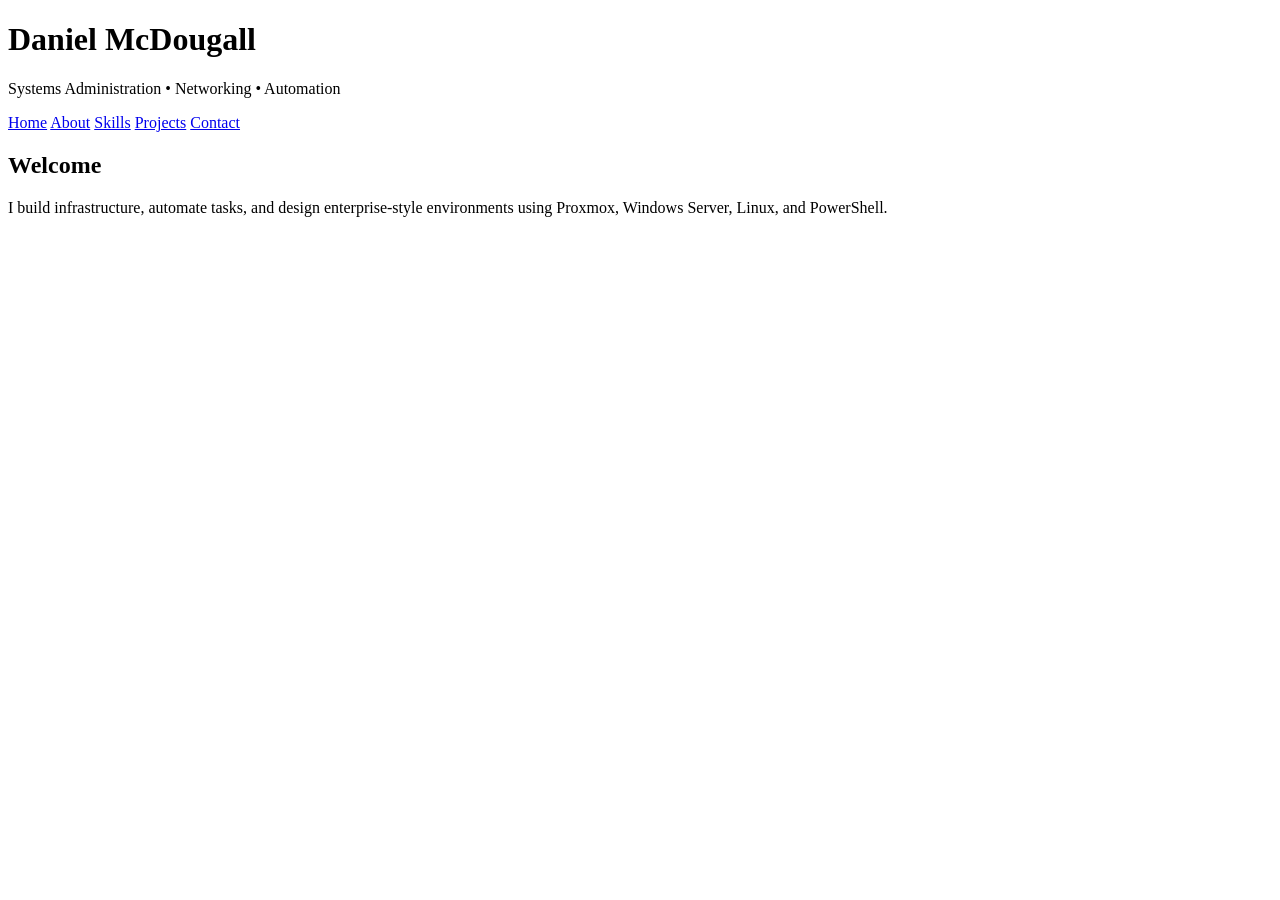
==== index.html @ be5ed087 "Add files via upload" ====
<!DOCTYPE html>
<html>
<head>
    <title>Daniel McDougall | IT Portfolio</title>
    <link rel="stylesheet" href="css/style.css">
</head>
<body>

<header>
    <h1>Daniel McDougall</h1>
    <p>Systems Administration • Networking • Automation</p>
</header>

<nav>
    <a href="index.html">Home</a>
    <a href="about.html">About</a>
    <a href="skills.html">Skills</a>
    <a href="projects.html">Projects</a>
    <a href="contact.html">Contact</a>
</nav>

<section>
    <h2>Welcome</h2>
    <p>
        I build infrastructure, automate tasks, and design enterprise-style
        environments using Proxmox, Windows Server, Linux, and PowerShell.
    </p>
</section>

</body>
</html>
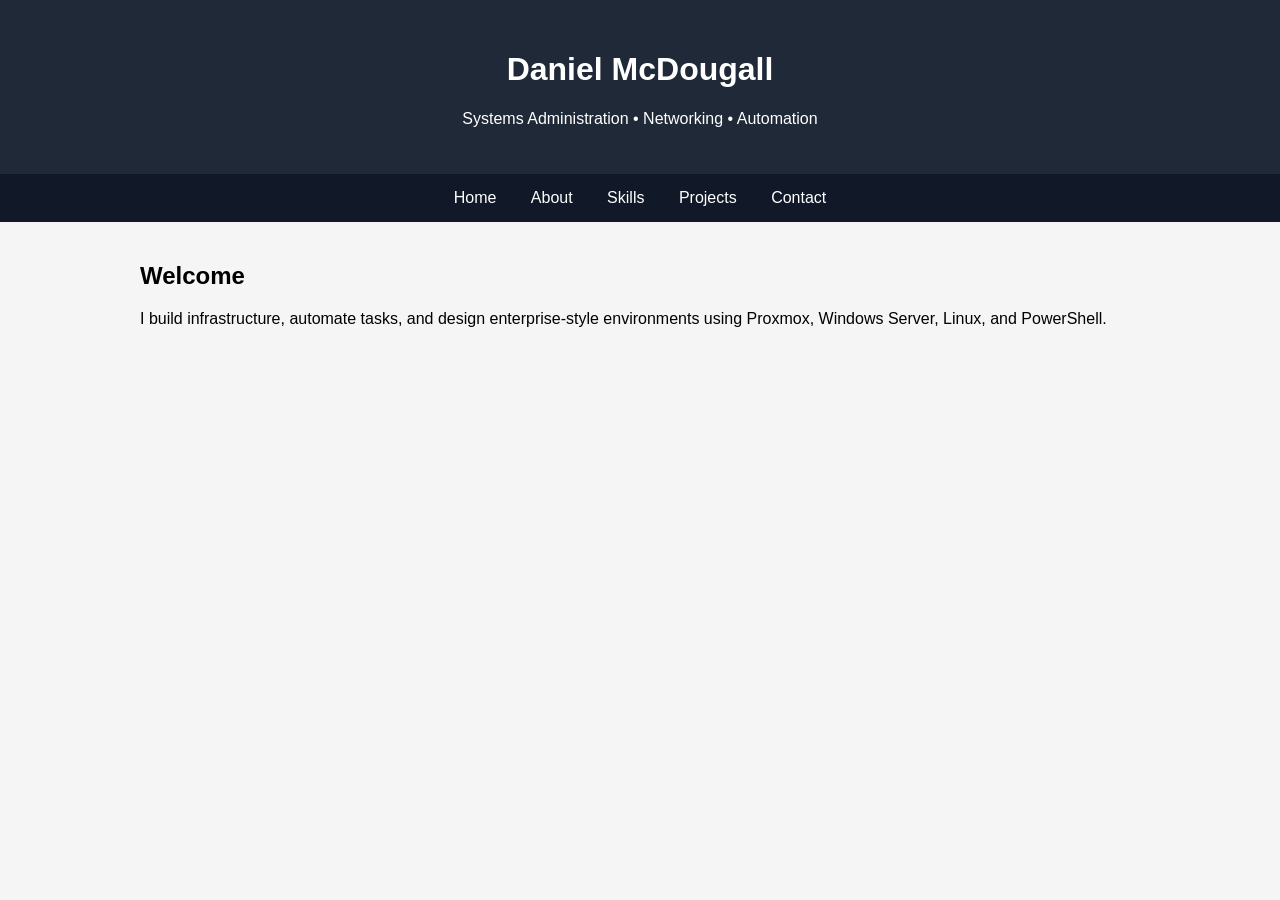
==== commit 5ae701c4: "Update index.html" ====
--- a/index.html
+++ b/index.html
@@ -2,7 +2,7 @@
 <html>
 <head>
     <title>Daniel McDougall | IT Portfolio</title>
-    <link rel="stylesheet" href="css/style.css">
+    <link rel="stylesheet" href="index.css">
 </head>
 <body>
 
@@ -29,4 +29,4 @@
 
 </body>
 </html>
-	+	
--- a/index.css
+++ b/index.css
@@ -0,0 +1,30 @@
+body {
+    font-family: Arial, sans-serif;
+    margin: 0;
+    background: #f5f5f5;
+}
+
+header {
+    background: #1f2937;
+    color: white;
+    padding: 30px;
+    text-align: center;
+}
+
+nav {
+    background: #111827;
+    padding: 15px;
+    text-align: center;
+}
+
+nav a {
+    color: white;
+    text-decoration: none;
+    margin: 15px;
+}
+
+section {
+    max-width: 1000px;
+    margin: auto;
+    padding: 20px;
+}
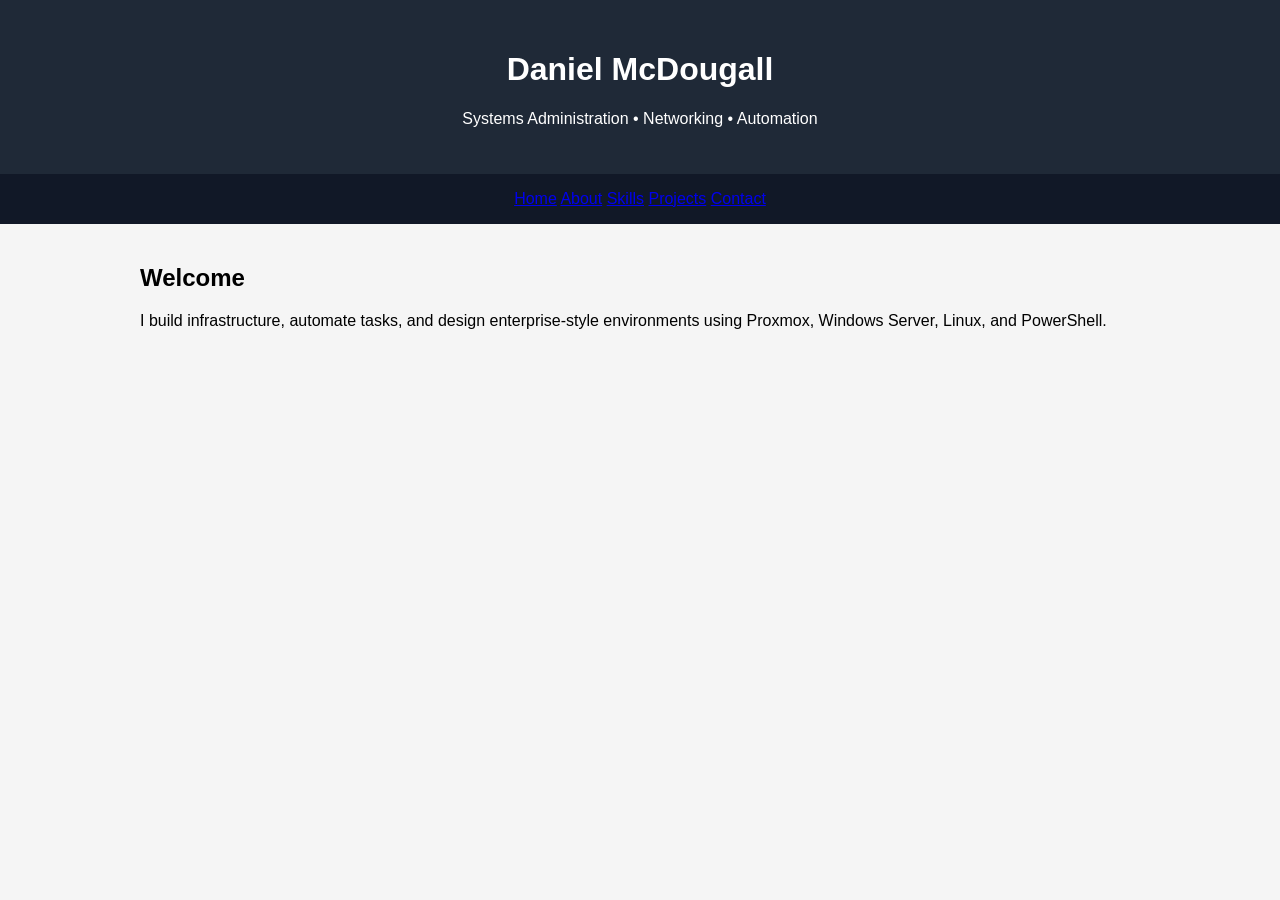
==== commit 7cfc0f28: "Update index.html" ====
--- a/index.html
+++ b/index.html
@@ -2,6 +2,7 @@
 <html>
 <head>
     <title>Daniel McDougall | IT Portfolio</title>
+	<meta name="viewport" content="width=device-width, initial-scale=1.0"> 
     <link rel="stylesheet" href="index.css">
 </head>
 <body>
@@ -12,7 +13,7 @@
 </header>
 
 <nav>
-    <a href="index.html">Home</a>
+    <a class="active" href="index.html">Home</a>
     <a href="about.html">About</a>
     <a href="skills.html">Skills</a>
     <a href="projects.html">Projects</a>
--- a/index.css
+++ b/index.css
@@ -13,18 +13,25 @@
 
 nav {
     background: #111827;
-    padding: 15px;
+    padding: 1rem;
     text-align: center;
 }
-
-nav a {
-    color: white;
-    text-decoration: none;
-    margin: 15px;
+@media (max-width: 768px) 
+{
+    nav a {
+        display: block;
+        margin: 10px 0;
+    }
+}
+section {
+    max-width: 1000px;
+    width: 90%;
+    margin: auto;
+    padding: 20px;
 }
 
-section {
-    max-width: 1000px;
-    margin: auto;
-    padding: 20px;
-}+img {
+     max-wight: 100%;   
+    height: auto;
+}
+
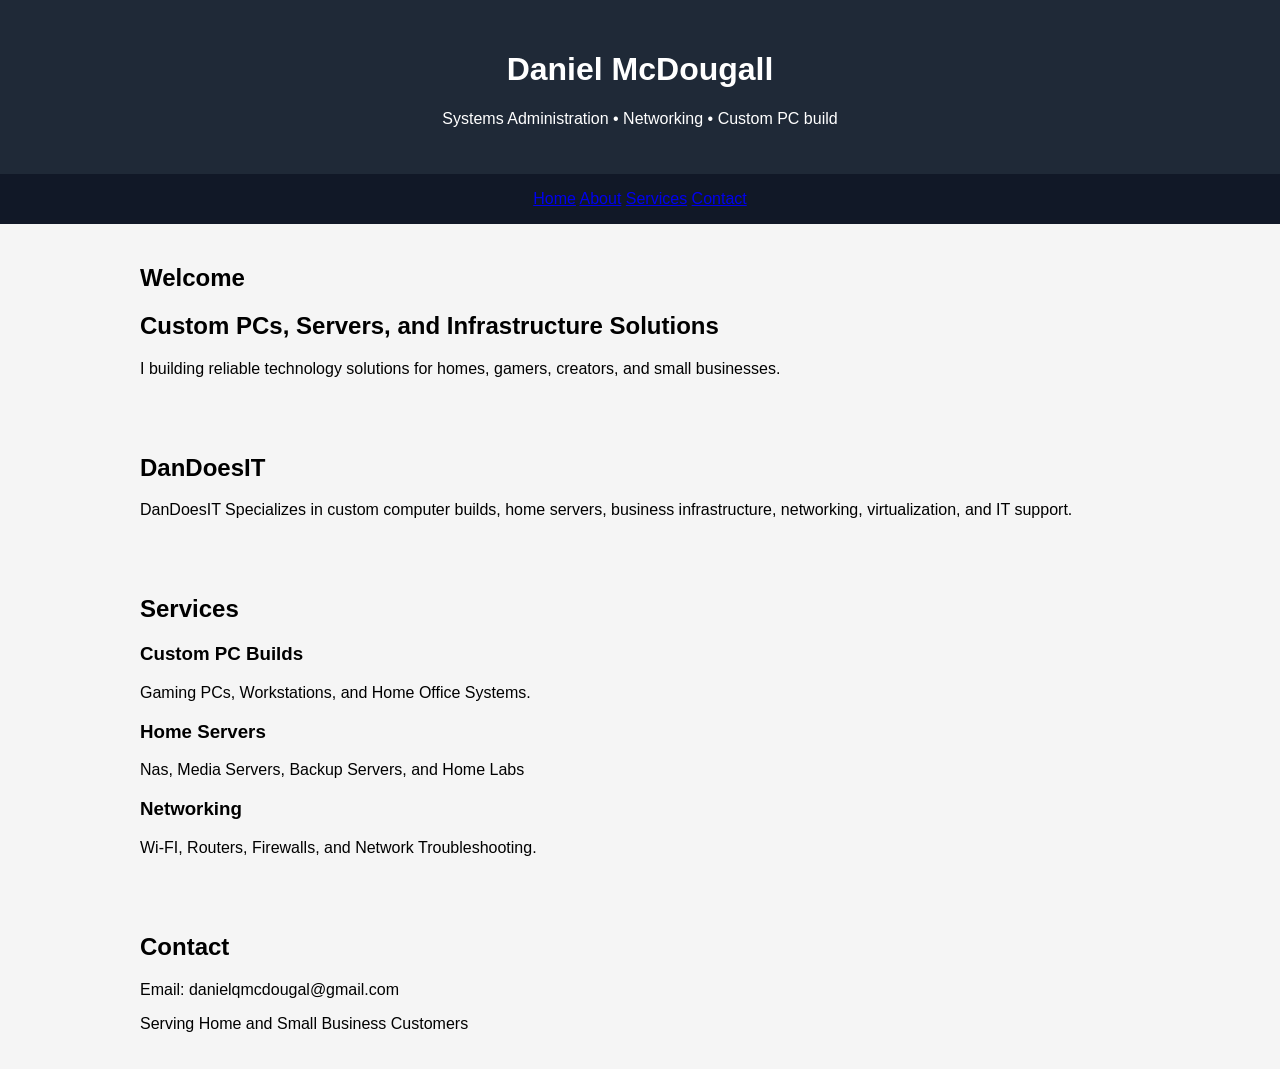
==== commit e3d25596: "Update index.html" ====
--- a/index.html
+++ b/index.html
@@ -9,25 +9,53 @@
 
 <header>
     <h1>Daniel McDougall</h1>
-    <p>Systems Administration • Networking • Automation</p>
+    <p>Systems Administration • Networking • Custom PC build</p>
 </header>
 
 <nav>
-    <a class="active" href="index.html">Home</a>
-    <a href="about.html">About</a>
-    <a href="skills.html">Skills</a>
-    <a href="projects.html">Projects</a>
+    <a href="#home">Home</a>
+    <a href="#about">About</a>
+    <a href="#services">Services</a>
     <a href="contact.html">Contact</a>
 </nav>
 
-<section>
-    <h2>Welcome</h2>
-    <p>
-        I build infrastructure, automate tasks, and design enterprise-style
-        environments using Proxmox, Windows Server, Linux, and PowerShell.
+<section id="home">
+    <h1>Welcome</h1>
+    <h2>Custom PCs, Servers, and Infrastructure Solutions</h2>
+	<p>
+        I building reliable technology solutions for homes, gamers, creators, and small businesses.
     </p>
 </section>
+<section id="about">
+	<h1>DanDoesIT</h1>
+	<p>
+		DanDoesIT Specializes in custom computer builds,
+		home servers, business infrastructure, networking,
+		virtualization, and IT support.
+	</p>
+</section>
+<section id="services">
+	<h2>Services</h2>
+	<div class="card">
+		<h3>Custom PC Builds</h3>
+		<p>Gaming PCs, Workstations, and Home Office Systems.</p>
+	</div>
+	<div class="card">
+		<h3>Home Servers</h3>
+		<p>Nas, Media Servers, Backup Servers, and Home Labs</p>
+	</div>
+<div class="card">
+	<h3>Networking</h3>
+	<p>Wi-FI, Routers, Firewalls, and Network Troubleshooting.</p>
+</div>
+	
+</section>
+	<section id="contact">
+		<h2>Contact</h2>
 
+		<p>Email: danielqmcdougal@gmail.com</p>
+		<p>Serving Home and Small Business Customers</p>
+	</section>
 </body>
 </html>
 	
